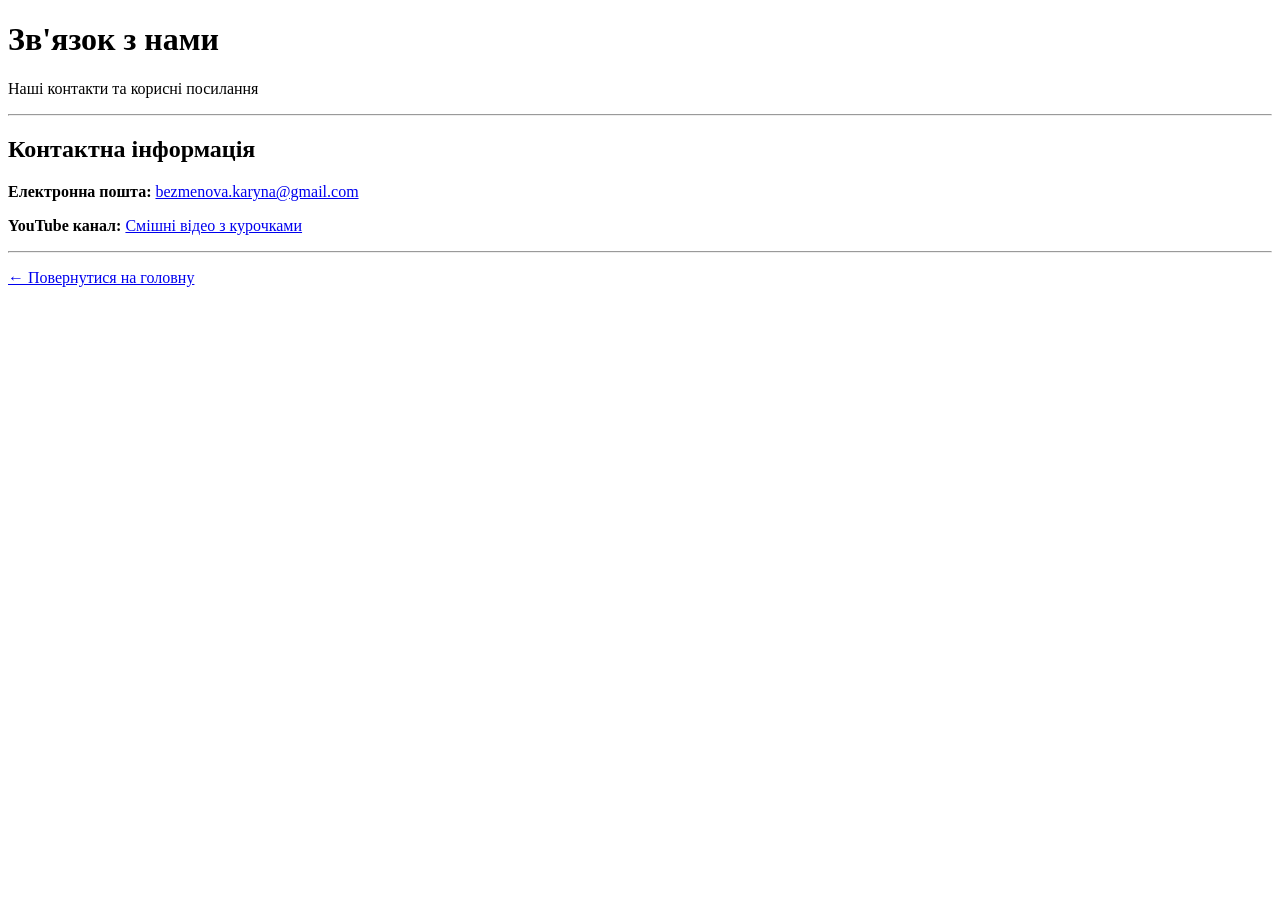
==== Desktop/QA Manual/My ChickenPedia/Pages/contact.html @ f238d98d "Фінальний коміт ChickenPedia" ====
<!DOCTYPE html>
<html lang="uk">
<head>
    <meta charset="UTF-8">
    <title>Контакти — Курочкопедія</title>
</head>
<body>

    <!-- Шапка сторінки -->
    <header>
        <h1>Зв'язок з нами</h1>
        <p>Наші контакти та корисні посилання</p>
    </header>

    <hr>

    <!-- Основний контент -->
    <main>
        <h2>Контактна інформація</h2>

        <p>
            <strong>Електронна пошта:</strong> 
            <a href="mailto:bezmenova.karyna@gmail.com">bezmenova.karyna@gmail.com</a>
        </p>

        <p>
            <strong>YouTube канал:</strong> 
            <a href="https://www.youtube.com/channel/UCpIMOJmLiDq8ikUzrjezMIA" target="_blank">Смішні відео з курочками</a>
        </p>
    </main>

    <hr>

    <!-- Навігація / Повернення на головну -->
     <footer>
    <p><a href="index.html">← Повернутися на головну</a></p>
     </footer>

</body>
</html>
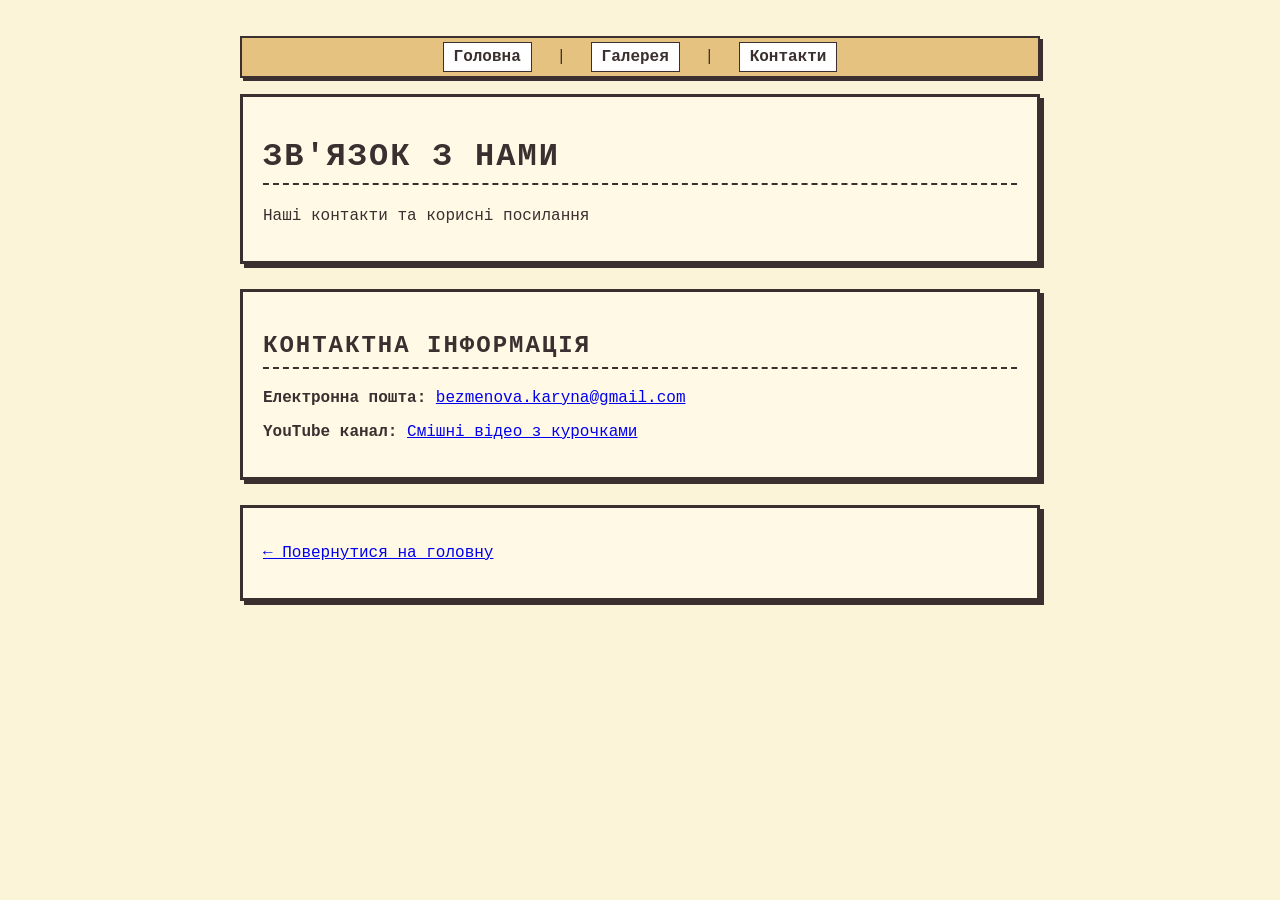
==== commit 45293f60: "Додано піксель-арт стиль, групування селекторів, сітку галереї та міні-гру годування" ====
--- a/Desktop/QA Manual/My ChickenPedia/Pages/contact.html
+++ b/Desktop/QA Manual/My ChickenPedia/Pages/contact.html
@@ -3,38 +3,40 @@
 <head>
     <meta charset="UTF-8">
     <title>Контакти — Курочкопедія</title>
+    <link rel="stylesheet" href="style.css">
 </head>
 <body>
+    <nav class="main-nav">
+        <p>
+            <a href="index.html">Головна</a> | 
+            <a href="gallery.html">Галерея</a> | 
+            <a href="contact.html">Контакти</a>
+        </p>
+    </nav>
 
-    <!-- Шапка сторінки -->
-    <header>
+    <header class="site-header">
         <h1>Зв'язок з нами</h1>
         <p>Наші контакти та корисні посилання</p>
     </header>
 
-    <hr>
+    <main class="main-content">
+        <section class="content-section">
+            <h2>Контактна інформація</h2>
 
-    <!-- Основний контент -->
-    <main>
-        <h2>Контактна інформація</h2>
+            <p>
+                <strong>Електронна пошта:</strong> 
+                <a href="mailto:bezmenova.karyna@gmail.com">bezmenova.karyna@gmail.com</a>
+            </p>
 
-        <p>
-            <strong>Електронна пошта:</strong> 
-            <a href="mailto:bezmenova.karyna@gmail.com">bezmenova.karyna@gmail.com</a>
-        </p>
-
-        <p>
-            <strong>YouTube канал:</strong> 
-            <a href="https://www.youtube.com/channel/UCpIMOJmLiDq8ikUzrjezMIA" target="_blank">Смішні відео з курочками</a>
-        </p>
+            <p>
+                <strong>YouTube канал:</strong> 
+                <a href="https://www.youtube.com/channel/UCpIMOJmLiDq8ikUzrjezMIA" target="_blank">Смішні відео з курочками</a>
+            </p>
+        </section>
     </main>
 
-    <hr>
-
-    <!-- Навігація / Повернення на головну -->
-     <footer>
-    <p><a href="index.html">← Повернутися на головну</a></p>
-     </footer>
-
+    <footer class="site-footer">
+        <p><a href="index.html">← Повернутися на головну</a></p>
+    </footer>
 </body>
 </html>
--- a/Desktop/QA Manual/My ChickenPedia/Pages/style.css
+++ b/Desktop/QA Manual/My ChickenPedia/Pages/style.css
@@ -0,0 +1,124 @@
+/* Піксель-арт стиль для Курочкопедії */
+body {
+    background-color: #fcf4d9;
+    color: #3b2f2f;
+    font-family: 'Courier New', Courier, monospace;
+    max-width: 800px;
+    margin: 0 auto;
+    padding: 20px;
+}
+
+/* Об'єднання селекторів для блоків */
+header, section, footer, .game-container {
+    background-color: #fff9e6;
+    border: 3px solid #3b2f2f;
+    box-shadow: 4px 4px 0px #3b2f2f;
+    padding: 20px;
+    margin-bottom: 25px;
+}
+
+/* Об'єднання селекторів для всіх заголовків (від h1 до h6) */
+h1, h2, h3, h4, h5, h6 {
+    text-transform: uppercase;
+    letter-spacing: 2px;
+    border-bottom: 2px dashed #3b2f2f;
+    padding-bottom: 8px;
+    color: #3b2f2f;
+}
+
+/* Навігація */
+nav p {
+    background-color: #e6c280;
+    border: 2px solid #3b2f2f;
+    padding: 10px;
+    text-align: center;
+    box-shadow: 3px 3px 0px #3b2f2f;
+}
+
+nav a {
+    color: #3b2f2f;
+    font-weight: bold;
+    text-decoration: none;
+    margin: 0 15px;
+    padding: 5px 10px;
+    background-color: #fff;
+    border: 1px solid #3b2f2f;
+}
+
+nav a:hover {
+    background-color: #ffcc66;
+}
+
+/* Зображення з рамкою */
+img {
+    border: 2px solid #3b2f2f;
+    box-shadow: 3px 3px 0px #3b2f2f;
+    background-color: #fff;
+    margin: 10px 0;
+}
+
+/* Міні-гра */
+.game-container {
+    text-align: center;
+    background-color: #fffae0;
+    border: 3px dashed #d9822b;
+}
+
+.pixel-btn {
+    background-color: #d9822b;
+    color: white;
+    font-family: 'Courier New', Courier, monospace;
+    font-size: 16px;
+    font-weight: bold;
+    border: 3px solid #3b2f2f;
+    padding: 10px 20px;
+    cursor: pointer;
+    box-shadow: 3px 3px 0px #3b2f2f;
+}
+
+.pixel-btn:active {
+    transform: translate(2px, 2px);
+    box-shadow: 1px 1px 0px #3b2f2f;
+}
+
+#feed-result {
+    margin-top: 15px;
+}
+
+/* Вирівнювання всіх картинок по центру ТІЛЬКИ на головній сторінці */
+body:has(#section-quiz) img,
+body:has(#section-facts) img,
+body:has(#section-geo) img,
+body:has(#feeding-game) img {
+    display: block;
+    margin-left: auto;
+    margin-right: auto;
+}
+
+/* Сітка галереї: 2 картинки в рядок */
+.gallery-grid {
+    display: flex;
+    flex-wrap: wrap;
+    gap: 20px; /* Відстань між картками */
+    justify-content: center; /* Вирівнювання по центру */
+    margin-top: 15px;
+}
+
+.gallery-card {
+    flex: 0 1 calc(50% - 20px); /* Рівно 2 елементи в рядок з урахуванням відступів */
+    box-sizing: border-box;
+    text-align: center;
+}
+
+.gallery-card img {
+    width: 100%; /* Картинка підлаштовується під свій блок */
+    height: auto;
+    display: block;
+}
+
+/* Для мобільних екранів: якщо екран вузький, картинки стають по 1 в рядок */
+@media (max-width: 600px) {
+    .gallery-card {
+        flex: 0 1 100%;
+    }
+}
